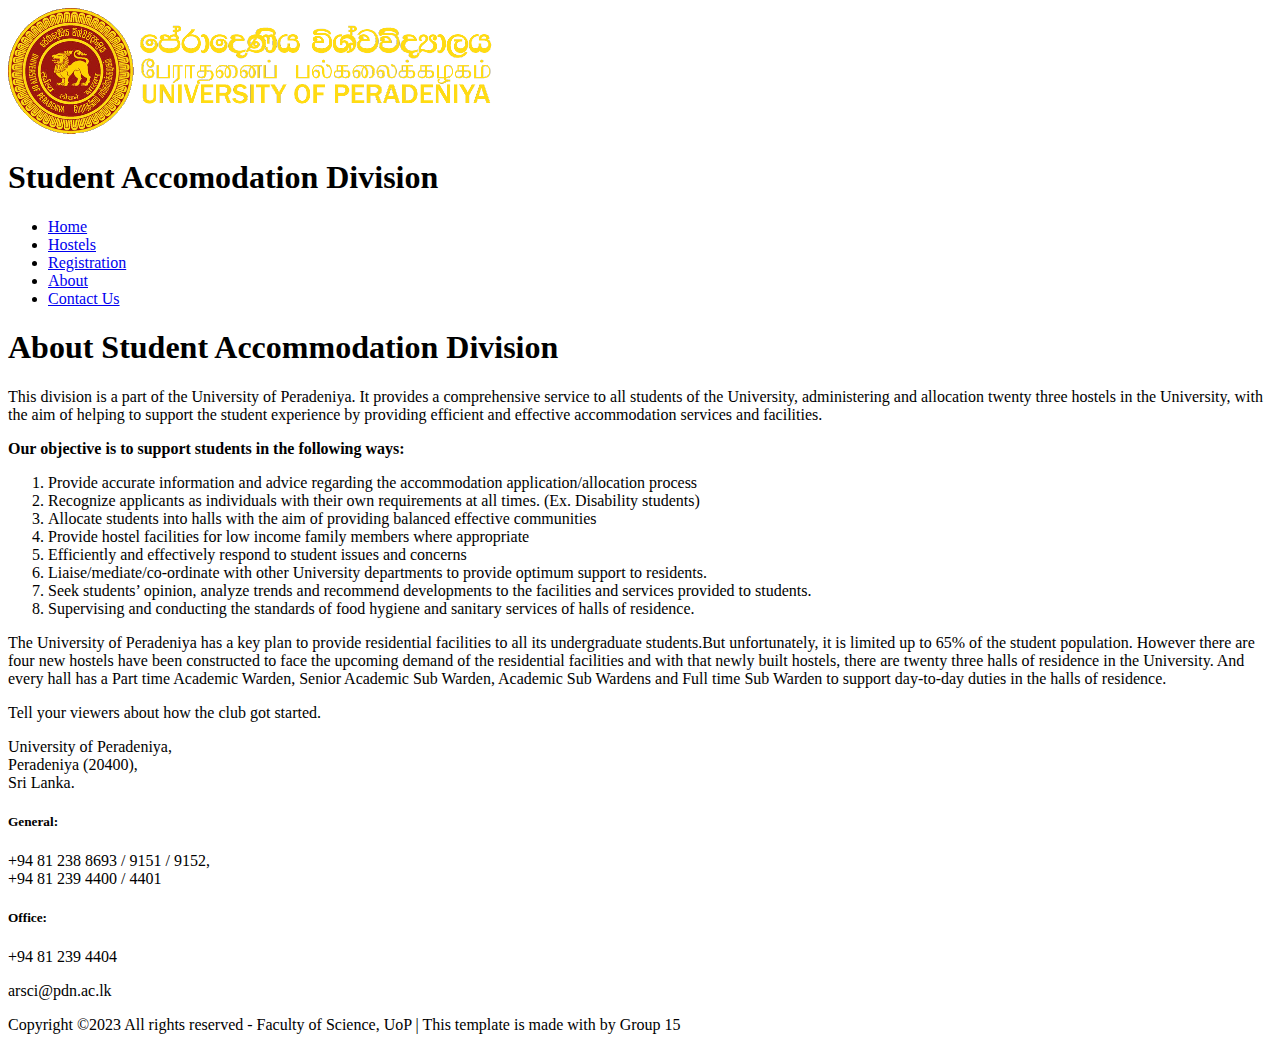
==== about.html @ 2fef1fec "create about,contact,hostel" ====
<!DOCTYPE html>
<html lang="en">
<head>
    <meta charset="UTF-8">
    <meta http-equiv="X-UA-Compatible" content="IE=edge">
    <meta name="viewport" content="width=device-width, initial-scale=1.0">
    <title>About</title>
</head>
<body>

    <header>
        <div>
            <img src="./img/logo1.png" alt="logo">
            <h1>Student Accomodation Division</h1>

            <ul>
                <li><a href="./index.html"> Home </a></li>
                <li><a href="./hostel.html"> Hostels </a></li>
                <li><a href="./register.html"> Registration </a></li>
                <li><a href="./about.html"> About </a></li>
                <li><a href="./contact.html"> Contact Us </a></li>
            </ul>
        </div>
    </header>

    <main>
        <div>
            <h1>About Student Accommodation Division</h1>
        </div>

        <div>
            <p>This division is a part of the University of Peradeniya. It provides a comprehensive service to all students of the University, administering and allocation twenty three hostels in the University, with the aim of helping to support the student experience by providing efficient and effective accommodation services and facilities.</p>

            <p><strong>Our objective is to support students in the following ways:</strong></p>

            <ol>
                <li>Provide accurate information and advice regarding the accommodation application/allocation process</li>
                <li>Recognize applicants as individuals with their own requirements at all times. (Ex. Disability students)</li>
                <li>Allocate students into halls with the aim of providing balanced effective communities</li>
                <li>Provide hostel facilities for low income family members  where appropriate</li>
                <li>Efficiently and effectively respond to student issues and concerns</li>
                <li>Liaise/mediate/co-ordinate with other University departments to provide optimum support to residents.</li>
                <li>Seek students’ opinion, analyze trends and recommend developments to the facilities and services provided to students.</li>
                <li>Supervising and conducting the standards of food hygiene and sanitary services of halls of residence.</li>
            </ol>

            <p>The University of Peradeniya has a key plan to provide residential facilities to all its undergraduate students.But unfortunately, it is limited up to 65% of the student population. However there are four new hostels have been constructed to face the upcoming demand of the residential facilities and with that newly built hostels, there are twenty three halls of residence in the University. And every hall has a Part time Academic Warden, Senior Academic Sub Warden, Academic Sub Wardens and Full time Sub Warden  to support day-to-day duties in the halls of residence.</p>

            <p>Tell your viewers about how the club got started. </p>
        </div>

    </main>

    <footer>
        <div>
            <div id="address" class="footer-tab">
                <p>University of Peradeniya,<br>
                Peradeniya (20400),<br>
            Sri Lanka.</p>
            </div>

            <div id="tel" class="footer-tab">
                <h5>General:</h5>
                <p> +94 81 238 8693 / 9151 / 9152, <br>
                    +94 81 239 4400 / 4401</p>
                <h5>Office:</h5>
                <p> +94 81 239 4404</p>
            </div>

            <div id="email" class="footer-tab">
                <p>arsci@pdn.ac.lk</p>
            </div>
        </div>
        <div>
            <p>Copyright ©2023 All rights reserved - Faculty of Science, UoP | This template is made with  by Group 15</p>
        </div>
    </footer>
    
</body>
</html>
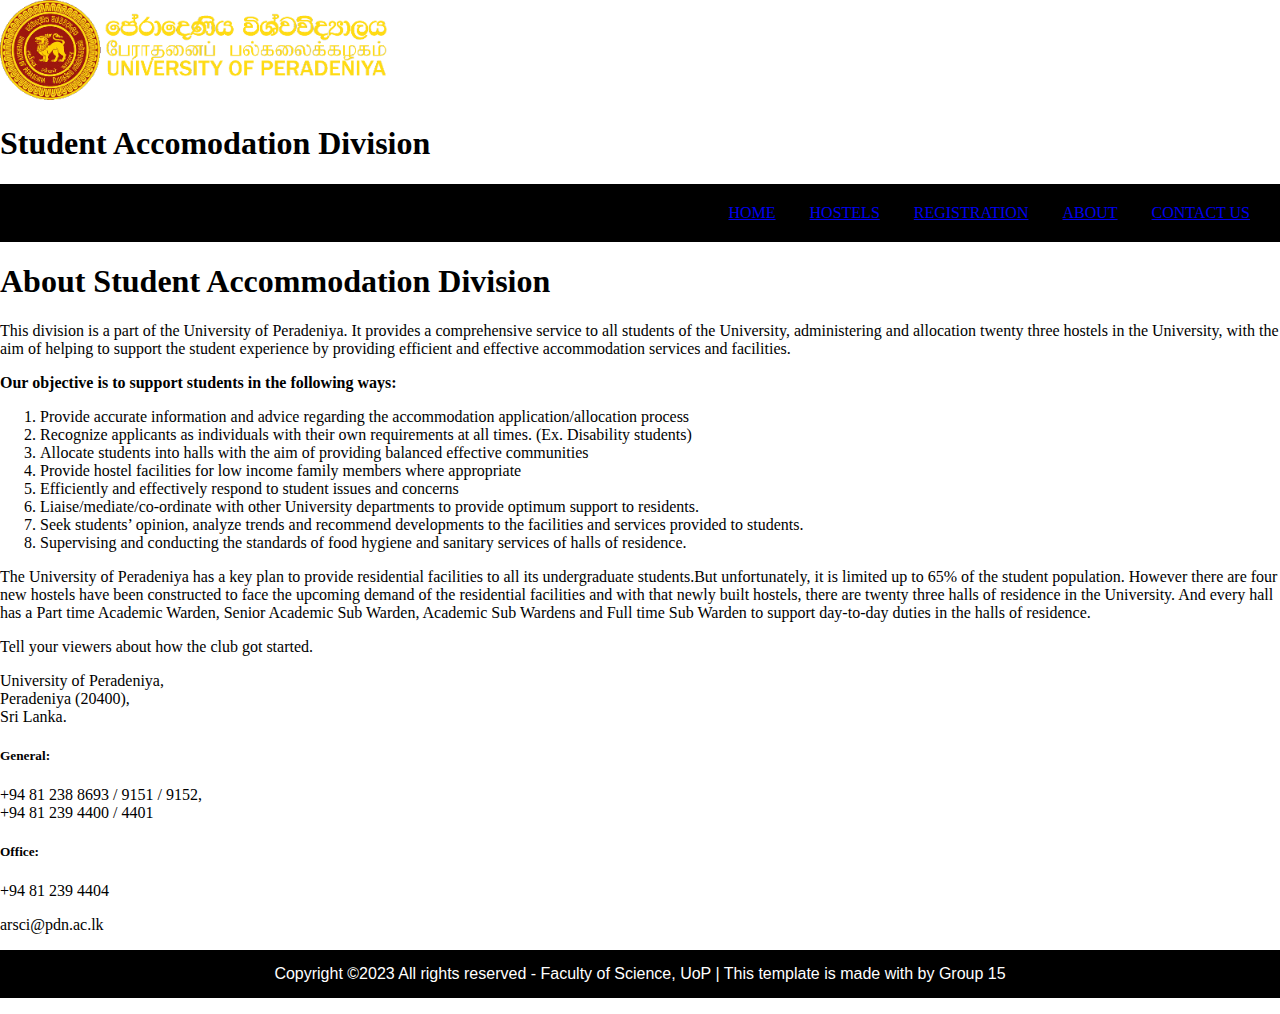
==== commit 18045eb3: "update tabs" ====
--- a/about.html
+++ b/about.html
@@ -4,6 +4,7 @@
     <meta charset="UTF-8">
     <meta http-equiv="X-UA-Compatible" content="IE=edge">
     <meta name="viewport" content="width=device-width, initial-scale=1.0">
+    <link rel="stylesheet" type="text/css" href="./style.css">
     <title>About</title>
 </head>
 <body>
@@ -12,13 +13,15 @@
         <div>
             <img src="./img/logo1.png" alt="logo">
             <h1>Student Accomodation Division</h1>
+        </div>
 
-            <ul>
-                <li><a href="./index.html"> Home </a></li>
-                <li><a href="./hostel.html"> Hostels </a></li>
-                <li><a href="./register.html"> Registration </a></li>
-                <li><a href="./about.html"> About </a></li>
-                <li><a href="./contact.html"> Contact Us </a></li>
+        <div>
+            <ul id="tabs">
+                <li class="tabs"><a href="./index.html"> Home </a></li>
+                <li class="tabs"><a href="./hostel.html"> Hostels </a></li>
+                <li class="tabs"><a href="./register.html"> Registration </a></li>
+                <li class="tabs"><a href="./about.html"> About </a></li>
+                <li class="tabs"><a href="./contact.html"> Contact Us </a></li>
             </ul>
         </div>
     </header>
@@ -72,7 +75,7 @@
             </div>
         </div>
         <div>
-            <p>Copyright ©2023 All rights reserved - Faculty of Science, UoP | This template is made with  by Group 15</p>
+            <p id="end">Copyright ©2023 All rights reserved - Faculty of Science, UoP | This template is made with  by Group 15</p>
         </div>
     </footer>
     
--- a/style.css
+++ b/style.css
@@ -0,0 +1,82 @@
+body{
+    margin: 0px;
+
+}
+
+#title{
+    /* text-align: right; */
+    background-color: maroon;
+}
+
+img{
+    height: 100px;
+    width: 400px;
+    padding: 0px;
+    margin: 0px;
+    align-items: left;
+}
+
+#header{
+    display: inline-block;
+    text-align: justify;
+    text-transform: uppercase;
+    padding: 40px;
+    padding-top: 0px;
+    margin: 0px;
+    /* margin-left: 450px; */
+    margin-top: 0px;
+    font-size: 50px;
+}
+
+
+
+
+
+#tabs{
+    list-style: none;
+    background-color: black;
+    padding: 15px;
+    margin: 0px;
+    text-align: right;
+}
+
+.tabs{
+    display: inline-block;
+    margin: 5px 15px;
+    text-transform: uppercase;
+    color: white;
+}
+
+.main-tab{
+    padding: 20px;
+    margin: 10px;
+    font-family: Cambria, Cochin, Georgia, Times, 'Times New Roman', serif;
+    font-size: 18px;
+}
+
+#register-tab{
+    background-color: wheat;
+    margin: 0px;
+}
+
+#hostel-tab{
+    background-color: wheat;
+    margin: 0px;
+}
+
+.button{
+    align-items: end;
+    margin: 5px;
+    padding: 20px;
+    text-transform: uppercase;
+    font-size: 18px;
+    
+}
+
+#end{
+    background-color: black;
+    color: white;
+    text-align: center;
+    padding: 15px;
+    font-family: Arial, Helvetica, sans-serif;
+}